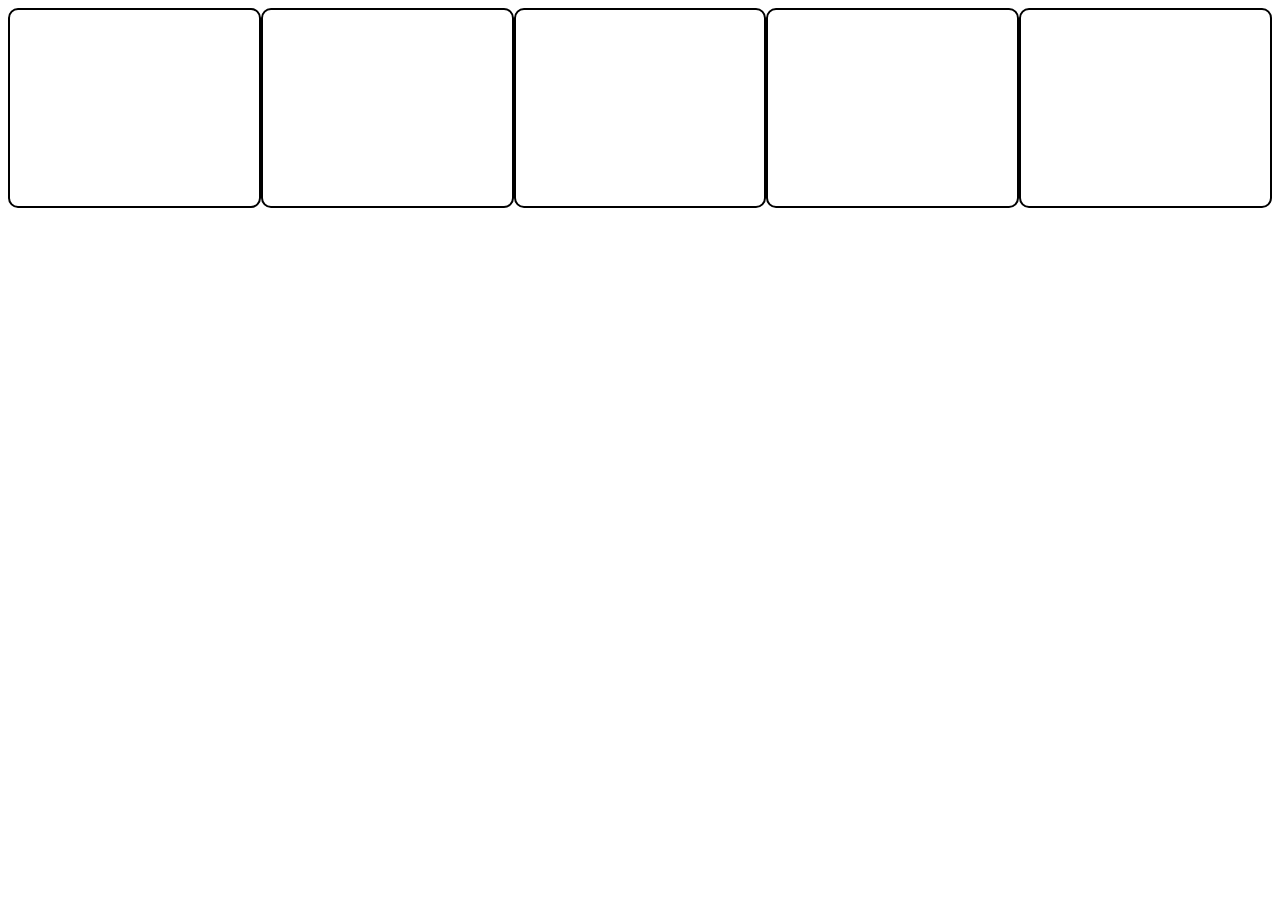
==== Prometheus_Web_UI/index_example.html @ cd56ed80 "Add files via upload" ====
<!DOCTYPE html>
<html lang="ru">

    <head>
        <meta charset="UTF-8">
        <title>Prometheus webpage</title>
        <!--<link rel="stylesheet" href="./css/block.css">-->
        <style type='text/css'>@import url("./css/example.css");</style>
    </head>

    <body>
        <div></div>
        <div></div>
        <div></div>
        <div></div>
        <div></div>
    </body>

</html>
---- Prometheus_Web_UI/css/block.css ----
header {
    background-color: rgb(101, 113, 177); 
    width: 900px; 
    height: 150px; 
    text-align: center; 
    padding-top: 30px; 
    margin: 10px auto;
}

div {
    width: 900px; 
    margin: 10px auto;
}
aside {
    background-color: yellow; 
    height: 300px; 
    text-align: center; 
    padding-top: 30px; 
    width: 300px; 
    float: left;
}
main {
    background-color: darkgrey; 
    height: 300px; 
    text-align: center; 
    padding-top: 30px;
}
footer{
    background-color: violet; 
    width: 900px; 
    height: 150px; 
    text-align: center; 
    padding-top: 30px; 
    margin: 10px auto;
}
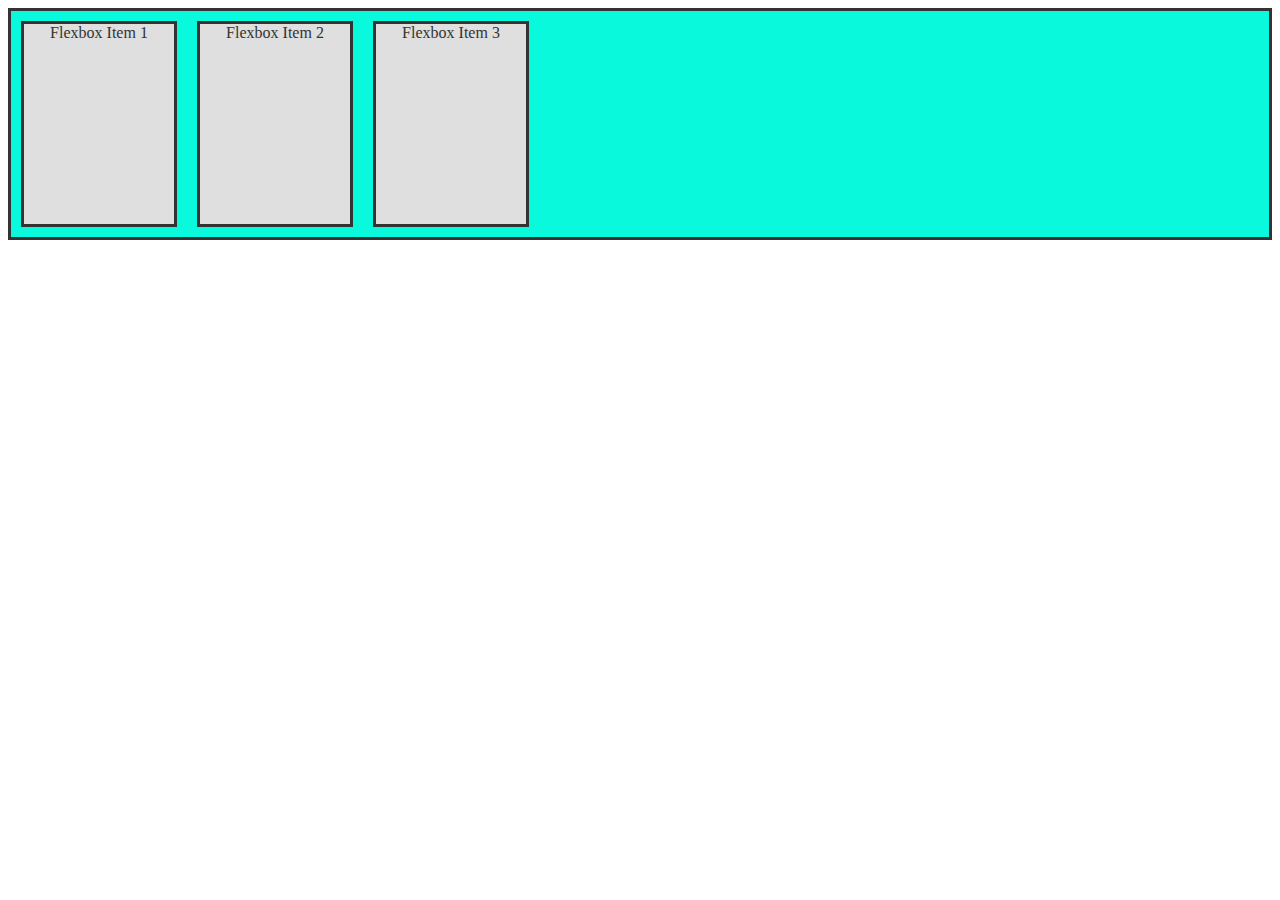
==== commit f35d3eae: "Add files via upload" ====
--- a/Prometheus_Web_UI/index_example.html
+++ b/Prometheus_Web_UI/index_example.html
@@ -9,11 +9,11 @@
     </head>
 
     <body>
-        <div></div>
-        <div></div>
-        <div></div>
-        <div></div>
-        <div></div>
+        <div class="container">
+            <div class="container_item item-1">Flexbox Item 1</div>
+            <div class="container_item item-2">Flexbox Item 2</div>
+            <div class="container_item item-3">Flexbox Item 3</div>
+        </div>
     </body>
 
 </html>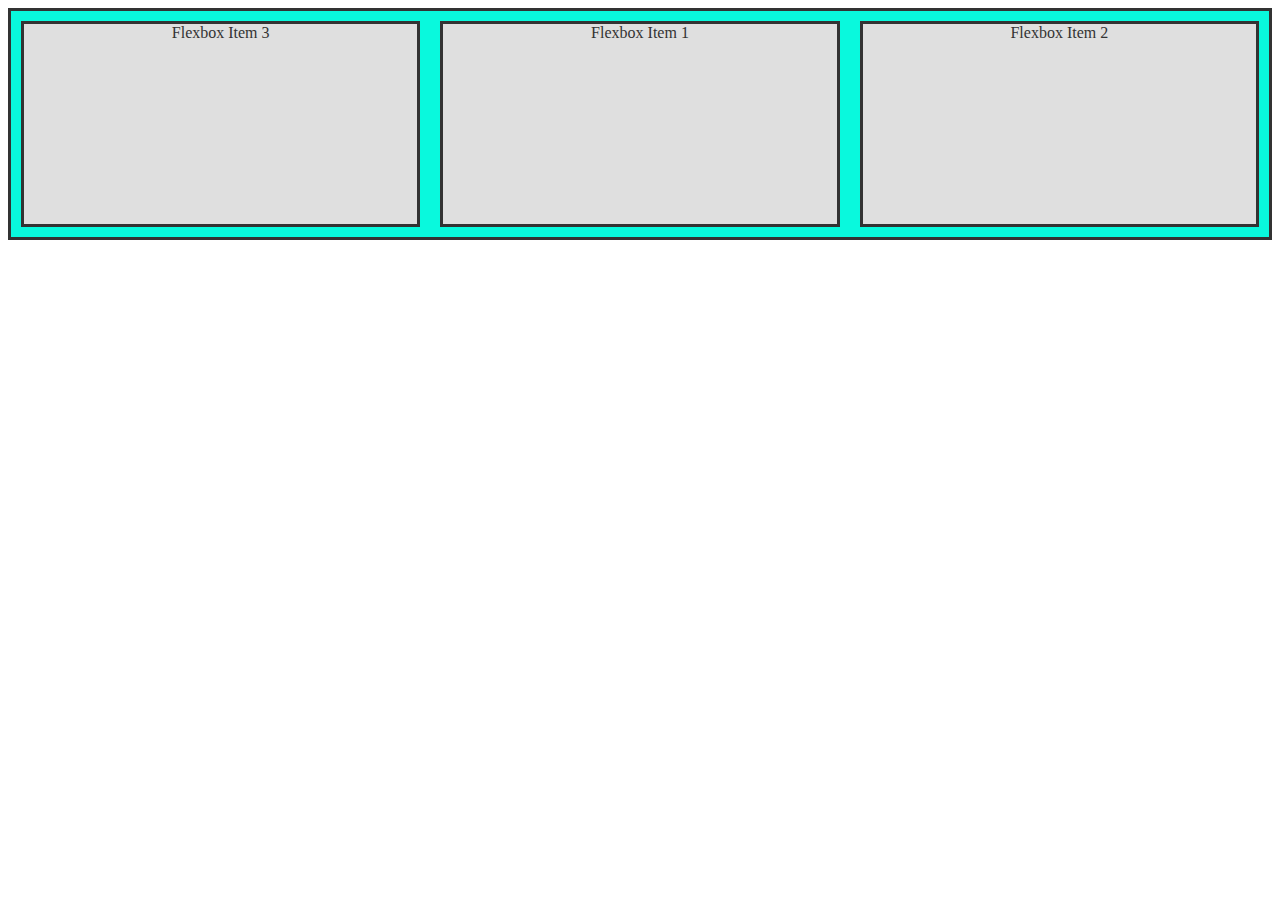
==== commit f6245a3b: "Add files via upload" ====
--- a/Prometheus_Web_UI/index_example.html
+++ b/Prometheus_Web_UI/index_example.html
@@ -14,6 +14,7 @@
             <div class="container_item item-2">Flexbox Item 2</div>
             <div class="container_item item-3">Flexbox Item 3</div>
         </div>
+        <script src="./js/script_example.js"></script>
     </body>
 
 </html>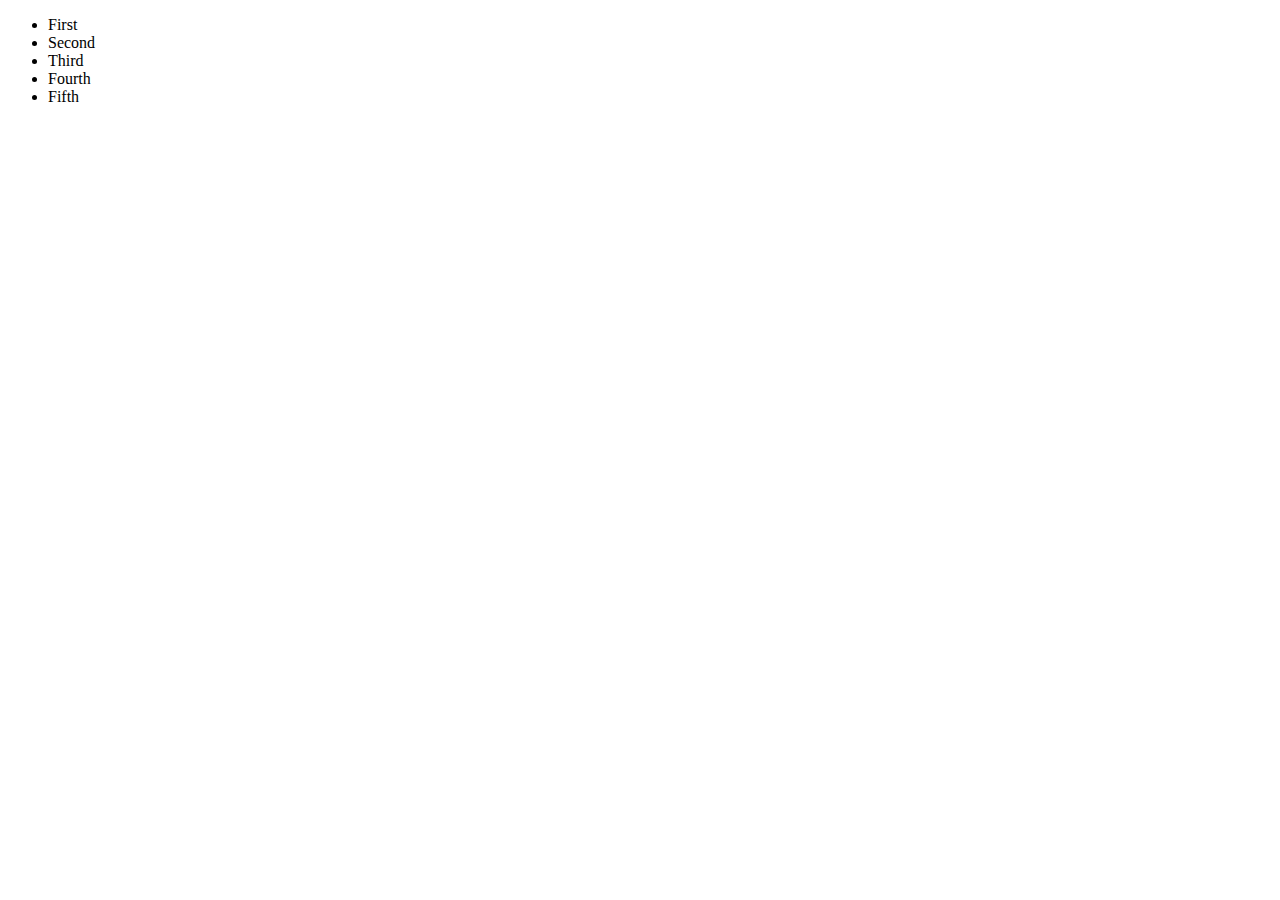
==== commit 66f3ce4e: "End of course" ====
--- a/Prometheus_Web_UI/index_example.html
+++ b/Prometheus_Web_UI/index_example.html
@@ -9,11 +9,12 @@
     </head>
 
     <body>
-        <div class="container">
-            <div class="container_item item-1">Flexbox Item 1</div>
-            <div class="container_item item-2">Flexbox Item 2</div>
-            <div class="container_item item-3">Flexbox Item 3</div>
-        </div>
+        <ul id="list">
+            <li>First</li>
+            <li>Second</li>
+            <li>Third</li>
+            <li>Fourth</li>
+        </ul> 
         <script src="./js/script_example.js"></script>
     </body>
 
